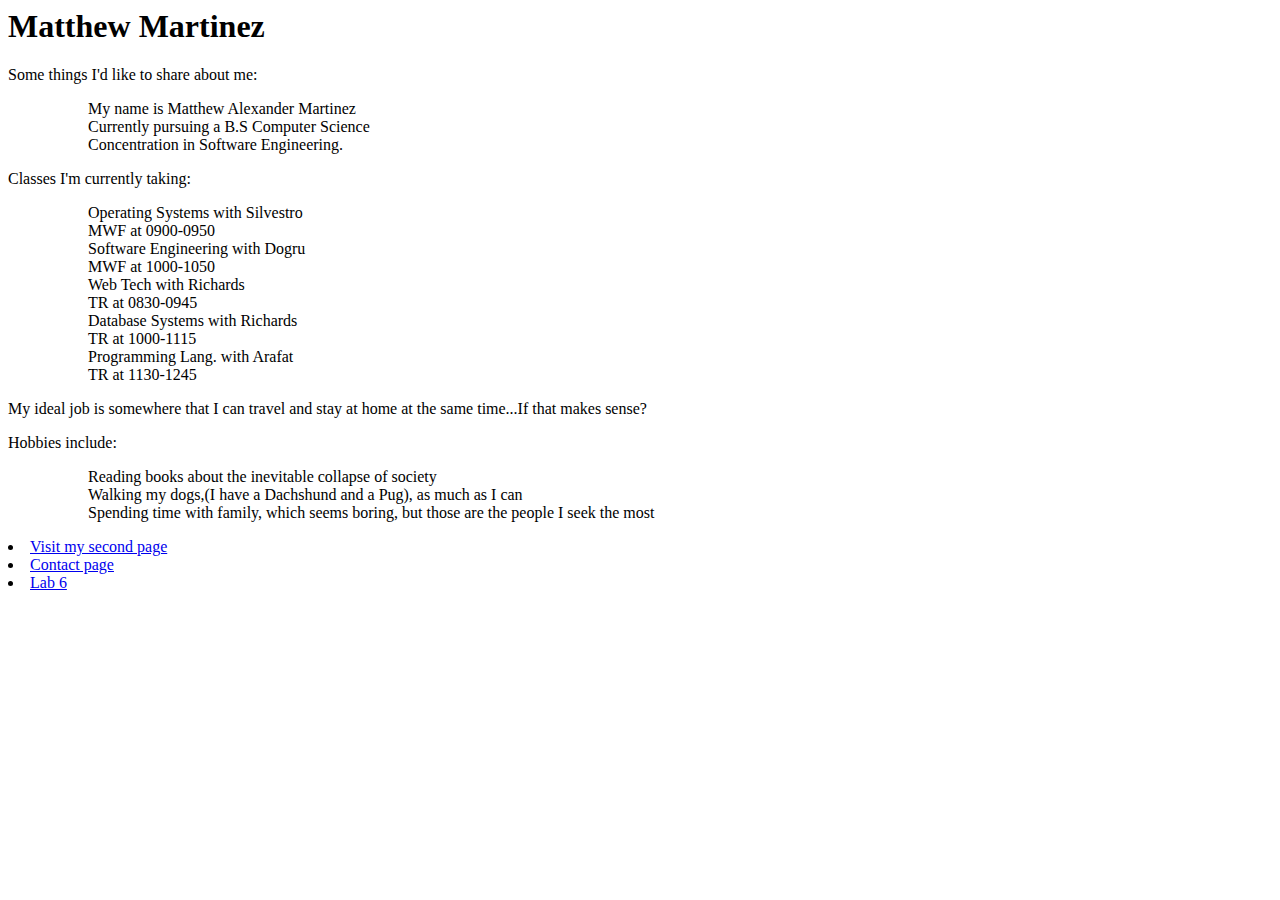
==== index.html @ da63ab58 "Add files via upload" ====
<html>

        <head id="Header">
            <title>Matthew Martinez</title>
        </head>
    <body id="bigBody">
        <h1 id="mainHeader">Matthew Martinez</h1>
            <p class="pBody">
                Some things I'd like to share about me: 
            </p>
        <ul id="bullet">
            <ul>My name is Matthew Alexander Martinez</ul>
            <ul>Currently pursuing a B.S Computer Science</ul><ul>
                Concentration in Software Engineering.
                    </ul>
            </ul>
                <p class="pBody">Classes I'm currently taking:</p>
            <ul id="bullet">
                <ul>Operating Systems with Silvestro</ul>
                <ul>MWF at 0900-0950</ul>
                <ul>Software Engineering with Dogru</ul>
                <ul>MWF at 1000-1050</ul>
                <ul>Web Tech with Richards</ul>
                <ul>TR at 0830-0945</ul>
                <ul>Database Systems with Richards</ul>
                <ul>TR at 1000-1115</ul>
                <ul>Programming Lang. with Arafat</ul>
                <ul>TR at 1130-1245</ul>
            </ul>
                <p class="pBody">My ideal job is somewhere that I can travel and stay at home at the same time...If that makes sense?</p>
                <p class="pBody">Hobbies include: </p>
                    <ul id="bullet">
                        <ul>Reading books about the inevitable collapse of society</ul>
                        <ul>Walking my dogs,(I have a Dachshund and a Pug), as much as I can</ul>
                        <ul>Spending time with family, which seems boring, but those are the people I seek the most</ul>
                    </ul>
                
                <li>
                <a href="me.html">Visit my second page</a>
                </li>
                <li><a href="contact.html">Contact page</a></li>
                <li><a href="lab6.html"> Lab 6</a></li>
                
                <link rel="stylesheet" href="mystyle.css">
    </body>
</html>
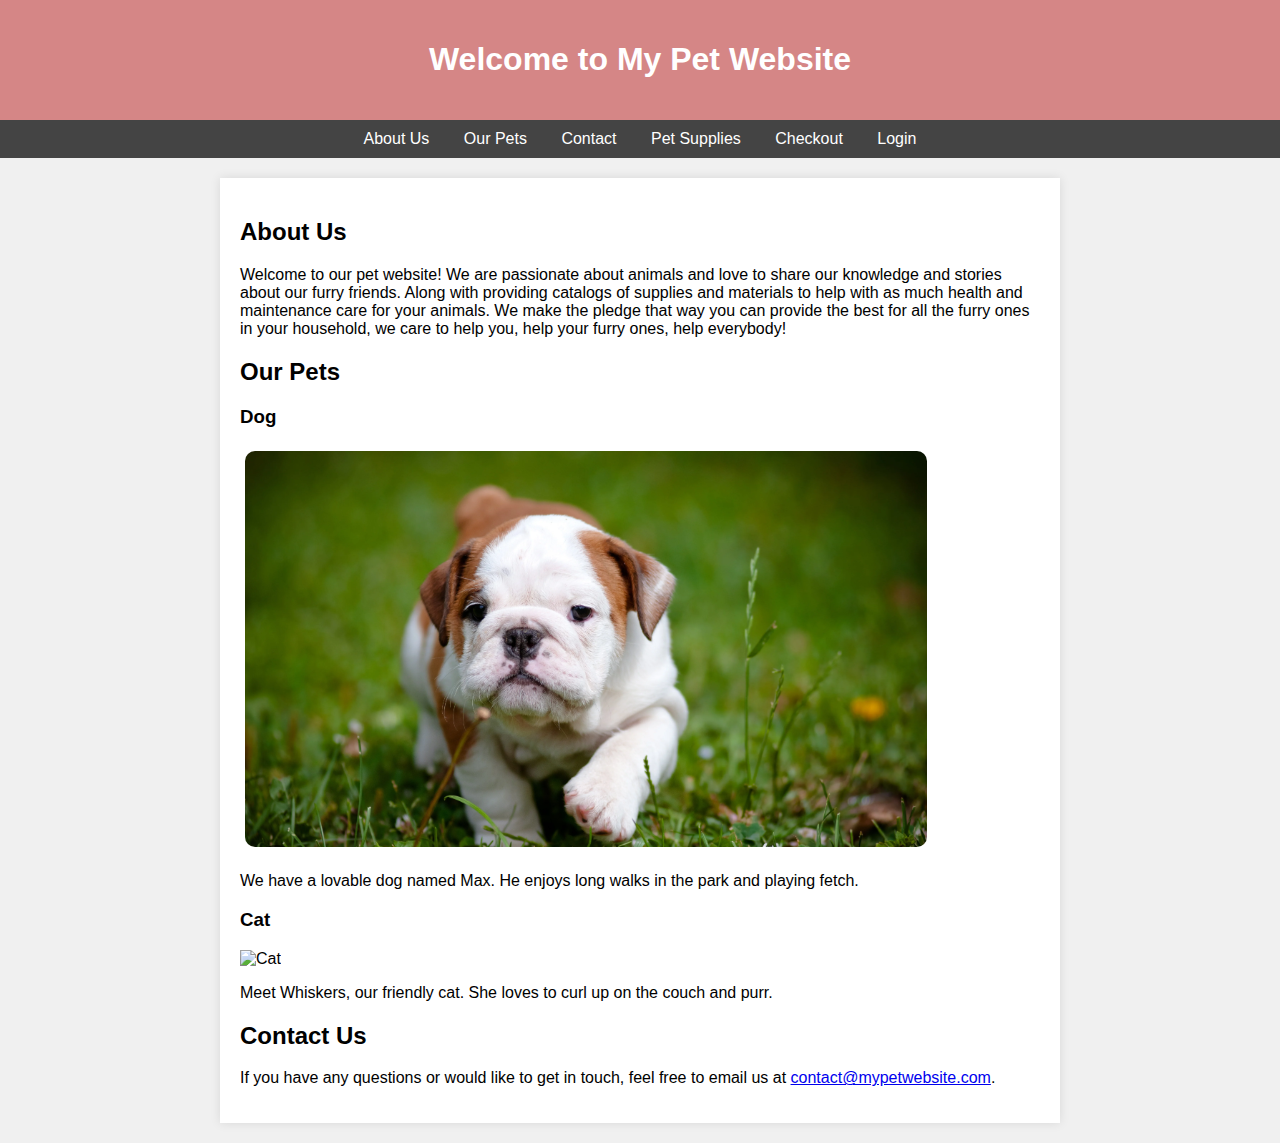
==== commit cb285e89: "Add files via upload" ====
--- a/index.html
+++ b/index.html
@@ -1,46 +1,48 @@
+<!DOCTYPE html>
 <html>
+<head>
+    <meta charset="UTF-8">
+    <title>My Pet Website</title>
 
-        <head id="Header">
-            <title>Matthew Martinez</title>
-        </head>
-    <body id="bigBody">
-        <h1 id="mainHeader">Matthew Martinez</h1>
-            <p class="pBody">
-                Some things I'd like to share about me: 
+</head>
+<body>
+    <header>
+        <h1>Welcome to My Pet Website</h1>
+    </header>
+    <nav>
+        <a href="#about">About Us</a>
+        <a href="#pets">Our Pets</a>
+        <a href="#contact">Contact</a>
+        <a href="petSupplies.html">Pet Supplies</a>
+        <a href="#Checkout">Checkout</a>
+        <a href="#Login">Login</a>
+        
+    </nav>
+    <div class="container">
+        <section id="about">
+            <h2>About Us</h2>
+            <p>Welcome to our pet website! We are passionate about animals and love to share our knowledge and stories about our furry friends. 
+                Along with providing catalogs of supplies and materials to help with as much health and maintenance care for your animals. We make
+                the pledge that way you can provide the best for all the furry ones in your household, we care to help you, help your furry ones, help everybody!
             </p>
-        <ul id="bullet">
-            <ul>My name is Matthew Alexander Martinez</ul>
-            <ul>Currently pursuing a B.S Computer Science</ul><ul>
-                Concentration in Software Engineering.
-                    </ul>
-            </ul>
-                <p class="pBody">Classes I'm currently taking:</p>
-            <ul id="bullet">
-                <ul>Operating Systems with Silvestro</ul>
-                <ul>MWF at 0900-0950</ul>
-                <ul>Software Engineering with Dogru</ul>
-                <ul>MWF at 1000-1050</ul>
-                <ul>Web Tech with Richards</ul>
-                <ul>TR at 0830-0945</ul>
-                <ul>Database Systems with Richards</ul>
-                <ul>TR at 1000-1115</ul>
-                <ul>Programming Lang. with Arafat</ul>
-                <ul>TR at 1130-1245</ul>
-            </ul>
-                <p class="pBody">My ideal job is somewhere that I can travel and stay at home at the same time...If that makes sense?</p>
-                <p class="pBody">Hobbies include: </p>
-                    <ul id="bullet">
-                        <ul>Reading books about the inevitable collapse of society</ul>
-                        <ul>Walking my dogs,(I have a Dachshund and a Pug), as much as I can</ul>
-                        <ul>Spending time with family, which seems boring, but those are the people I seek the most</ul>
-                    </ul>
-                
-                <li>
-                <a href="me.html">Visit my second page</a>
-                </li>
-                <li><a href="contact.html">Contact page</a></li>
-                <li><a href="lab6.html"> Lab 6</a></li>
-                
-                <link rel="stylesheet" href="mystyle.css">
-    </body>
-</html>+        </section>
+
+        <section id="pets">
+            <h2>Our Pets</h2>
+            <h3>Dog</h3>
+            <img src="puppy.png" alt="Dog" id="pup">
+            <p>We have a lovable dog named Max. He enjoys long walks in the park and playing fetch.</p>
+
+            <h3>Cat</h3>
+            <img src="gypsy.png" alt="Cat" id ="catt">
+            <p>Meet Whiskers, our friendly cat. She loves to curl up on the couch and purr.</p>
+        </section>
+
+        <section id="contact">
+            <h2>Contact Us</h2>
+            <p>If you have any questions or would like to get in touch, feel free to email us at <a href="mailto:matthewmartinez676@yahoo.com">contact@mypetwebsite.com</a>.</p>
+        </section>
+    </div>
+    <link rel="stylesheet" href="styler.css">
+</body>
+</html>
--- a/styler.css
+++ b/styler.css
@@ -0,0 +1,74 @@
+        /* Add CSS styles here to customize your website's appearance */
+        body {
+            font-family: Arial, sans-serif;
+            background-color: #f0f0f0;
+            margin: 0;
+            padding: 0;
+        }
+
+        header {
+            background-color: #d58686;
+            color: #fff;
+            text-align: center;
+            padding: 20px;
+        }
+
+        nav {
+            background-color: #444;
+            text-align: center;
+            padding: 10px;
+            
+        }
+
+        nav a {
+            color: #fff;
+            text-decoration: none;
+            margin: 0 15px;
+        }
+
+        nav a:hover {
+            text-decoration: underline;
+        }
+
+        .container {
+            max-width: 800px;
+            margin: 20px auto;
+            padding: 20px;
+            background-color: #fff;
+            box-shadow: 0 0 10px rgba(0, 0, 0, 0.1);
+        }
+
+        #pup
+        {
+            margin: 5px;
+            border-radius: 10px;
+        }
+
+        #catt
+        {
+            width: 300px;
+            height: 400px;
+        }
+        #food, #treats, #accessories
+        {
+            height: 100px;
+            width: 100px;
+            margin-right: 40px;
+            
+            
+        }
+        #cartButton
+        {
+            padding: 20px;
+            margin: 10px auto;
+            right: 10px;
+           
+        }
+
+        #button
+        {
+            right: 10px;
+            margin-right: 55px;
+        }
+        
+        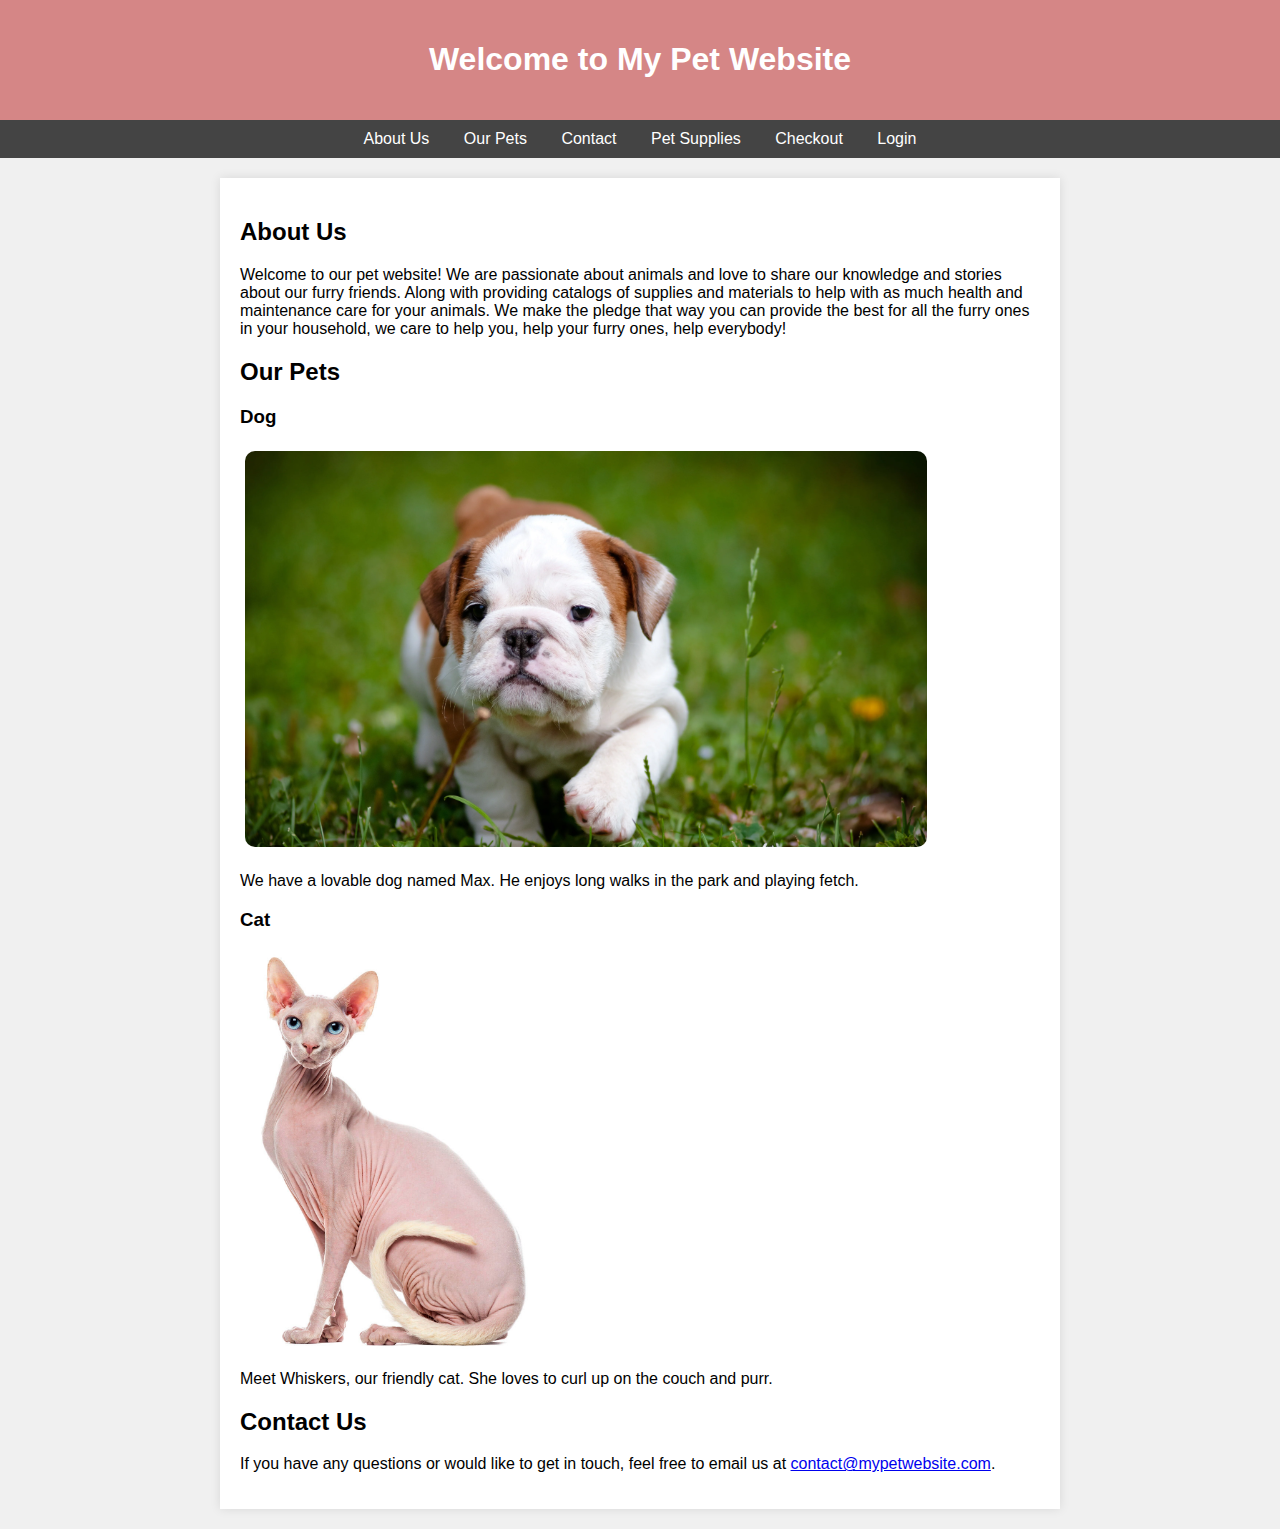
==== commit 291014c8: "Update index.html" ====
--- a/index.html
+++ b/index.html
@@ -15,7 +15,7 @@
         <a href="#contact">Contact</a>
         <a href="petSupplies.html">Pet Supplies</a>
         <a href="#Checkout">Checkout</a>
-        <a href="#Login">Login</a>
+        <a href="login.html">Login</a>
         
     </nav>
     <div class="container">
